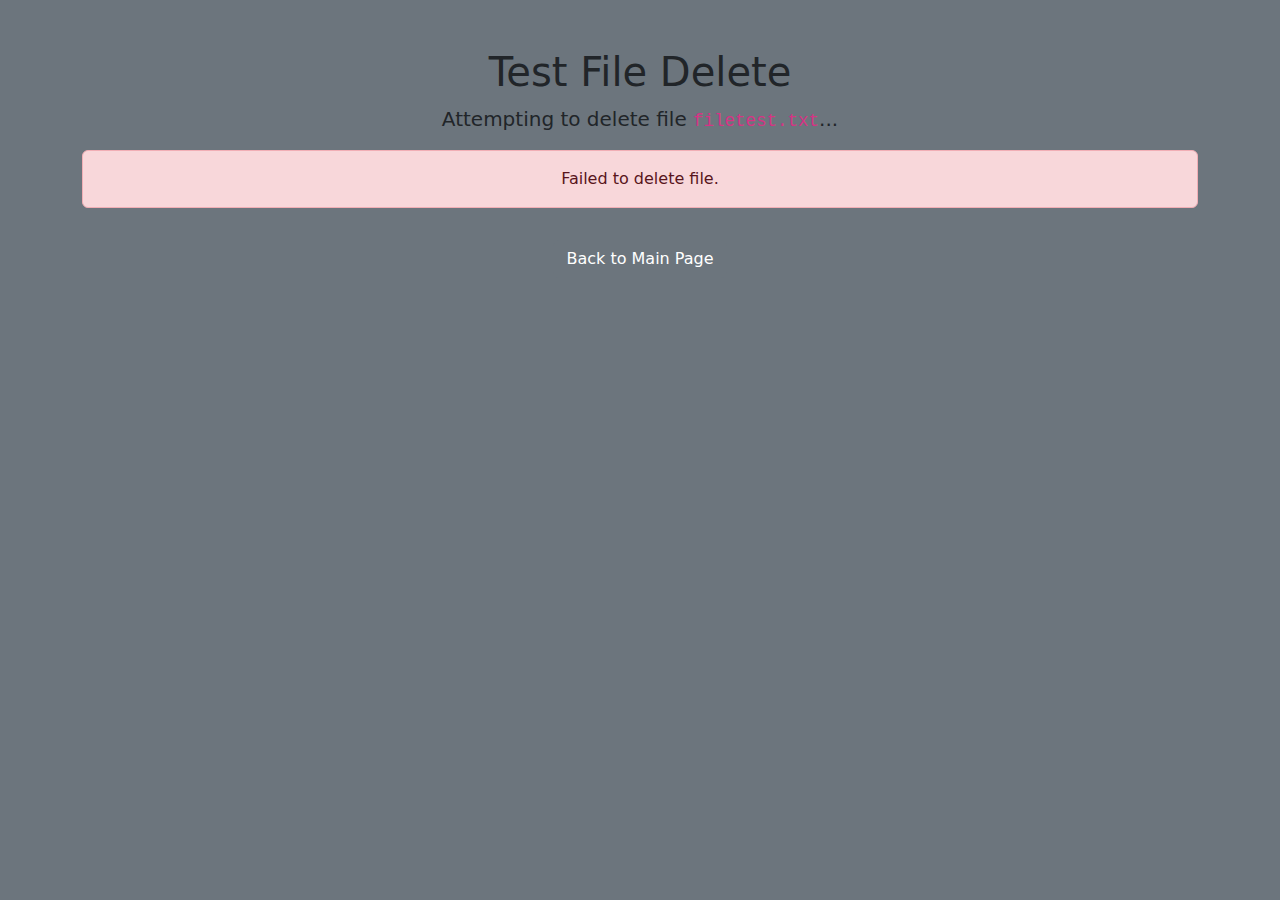
==== www/delete_test.html @ 20efef64 "feat: creating some tests" ====
<!DOCTYPE html>
<html lang="pt-br">
<head>
    <meta charset="UTF-8">
    <title>Test File Delete</title>
    <link rel="stylesheet" type="text/css" href="bootstrap.min.css">
</head>
<body class="bg-secondary">
    <div class="container text-center mt-5">
        <h1>Test File Delete</h1>
        <p class="lead">Attempting to delete file <code>filetest.txt</code>...</p>
        <div id="result" class="alert"></div>
        <a href="/index.html" class="btn btn-secondary mt-3">Back to Main Page</a>
    </div>
    <script>
        function deleteFile() {
            fetch('/upload/Concurso.txt', {
                method: 'DELETE'
            })
            .then(response => {
                const resultDiv = document.getElementById('result');
                if (response.ok) {
                    resultDiv.className = 'alert alert-success';
                    resultDiv.textContent = 'File deleted successfully.';
                } else {
                    resultDiv.className = 'alert alert-danger';
                    resultDiv.textContent = 'Failed to delete file.';
                }
            })
            .catch(error => {
                const resultDiv = document.getElementById('result');
                resultDiv.className = 'alert alert-danger';
                resultDiv.textContent = 'Error: ' + error;
            });
        }

        window.onload = deleteFile;
    </script>
</body>
</html>
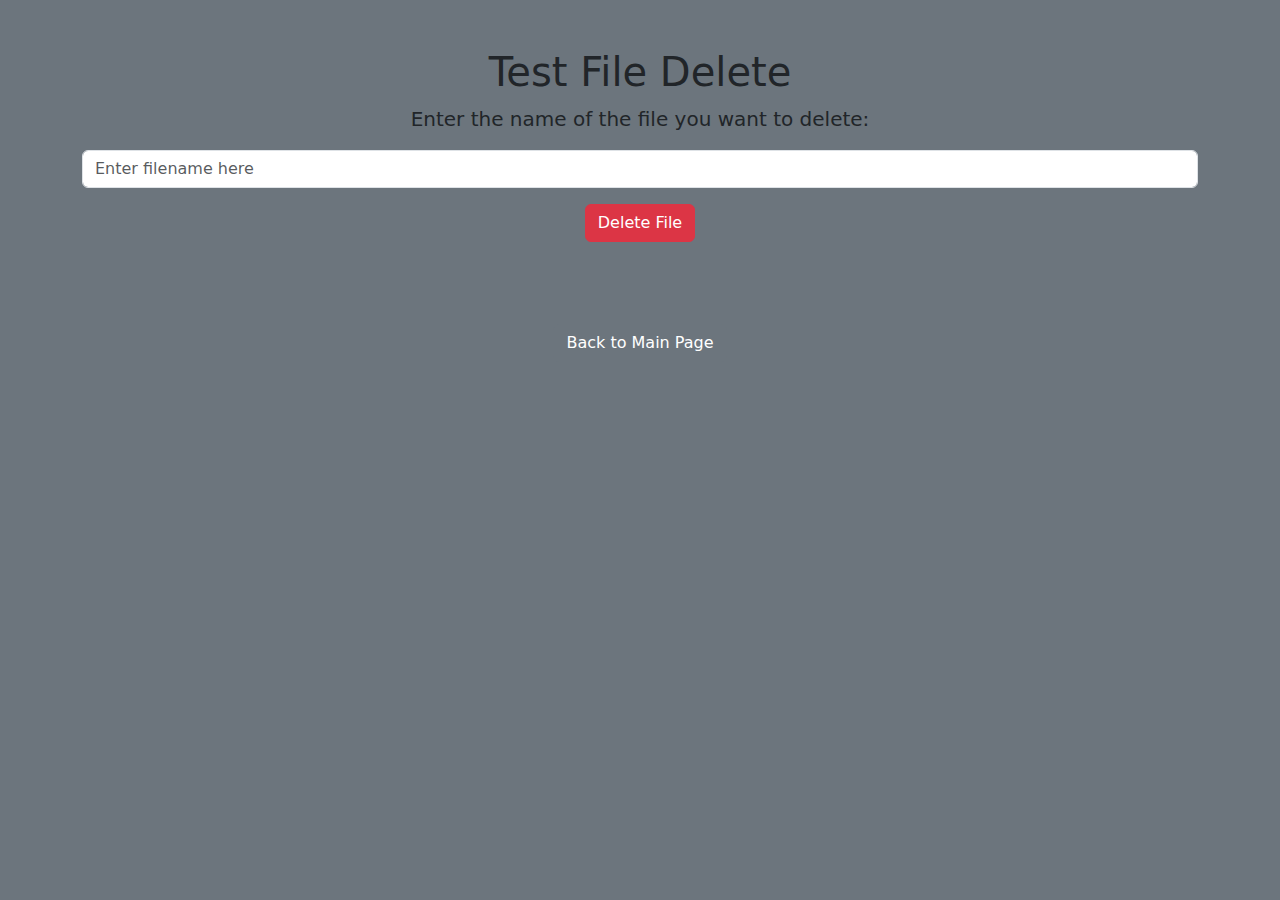
==== commit 692c3231: "fix: delete files with space at filename" ====
--- a/www/delete_test.html
+++ b/www/delete_test.html
@@ -8,13 +8,27 @@
 <body class="bg-secondary">
     <div class="container text-center mt-5">
         <h1>Test File Delete</h1>
-        <p class="lead">Attempting to delete file <code>filetest.txt</code>...</p>
-        <div id="result" class="alert"></div>
+        <p class="lead">Enter the name of the file you want to delete:</p>
+        <div class="form-group">
+            <input type="text" id="filename" class="form-control" placeholder="Enter filename here">
+        </div>
+        <button class="btn btn-danger mt-3" onclick="deleteFile()">Delete File</button>
+        <div id="result" class="alert mt-3"></div>
         <a href="/index.html" class="btn btn-secondary mt-3">Back to Main Page</a>
     </div>
     <script>
         function deleteFile() {
-            fetch('/upload/Concurso.txt', {
+            const filename = document.getElementById('filename').value;
+            if (!filename) {
+                const resultDiv = document.getElementById('result');
+                resultDiv.className = 'alert alert-warning';
+                resultDiv.textContent = 'Please enter a filename.';
+                return;
+            }
+
+            const encodedFilename = encodeURIComponent(filename);
+
+            fetch('/upload/' + encodedFilename, {
                 method: 'DELETE'
             })
             .then(response => {
@@ -33,8 +47,6 @@
                 resultDiv.textContent = 'Error: ' + error;
             });
         }
-
-        window.onload = deleteFile;
     </script>
 </body>
 </html>
